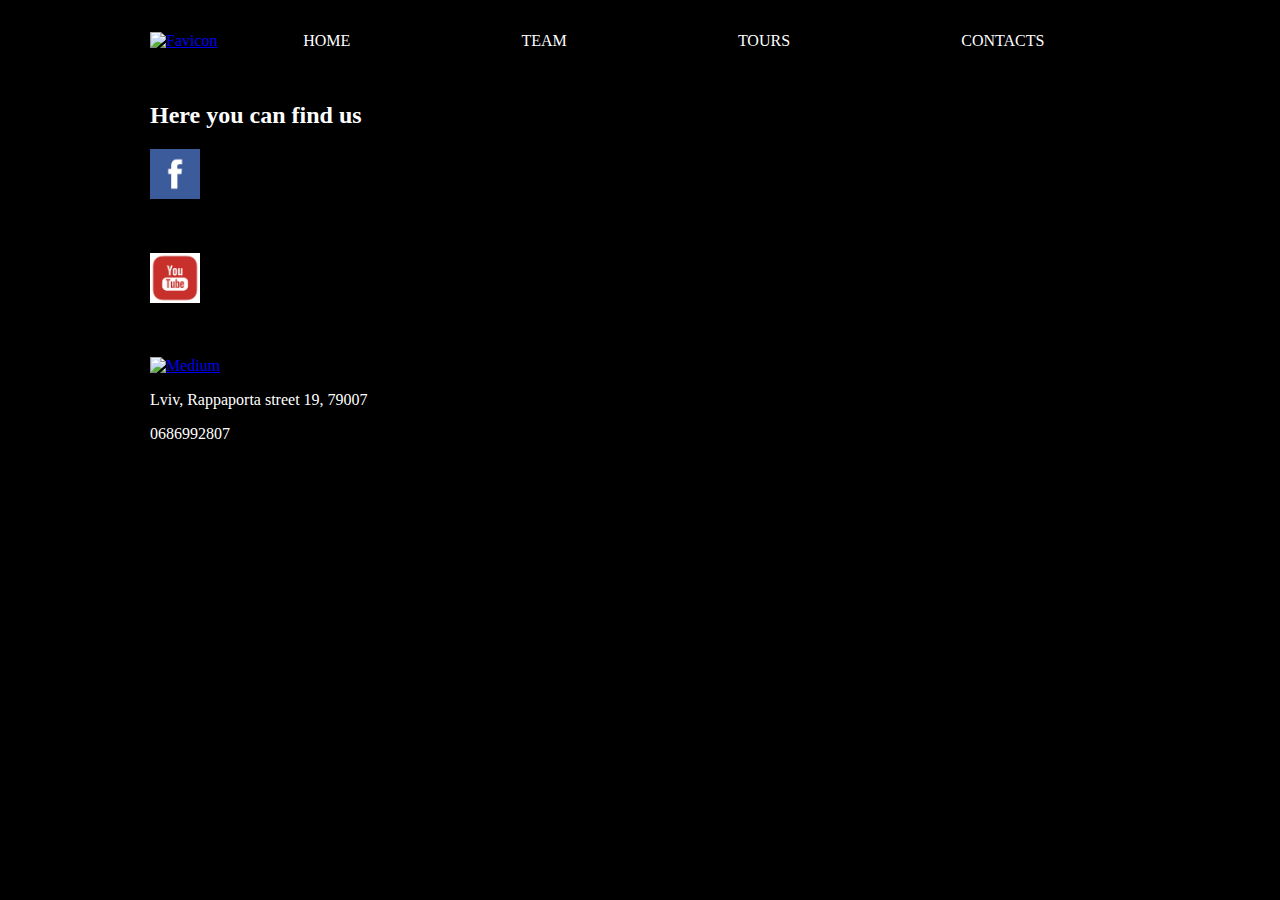
==== contacts.html @ 9b752223 "Created initial files" ====
<!DOCTYPE html>
<html lang="en">
<head>
    <meta charset="UTF-8">
    <meta name="viewport" content="width=device-width, initial-scale=1.0">
    <meta http-equiv="X-UA-Compatible" content="ie=edge">
    <title>Contacts</title>
    <link rel="stylesheet" href="css/index.css">
    <link rel="icon" href="img/favicon.png" type="image/x-icon">
</head>
<body>
     <header id="home">
            <nav>
                                <ul class="logo">
            <p><a href="index.html"><img src="img/dinologo.png" width="300" 
   height="300" alt="Favicon"></a></p>
                               </ul>

               <ul class="menu">
                    <li><a href="index.html">Home</a></li>
                    <li><a href="team.html">Team</a></li>
                    <li><a href="walking.html">Tours</a></li>
                    <li><a href="contacts.html">Contacts</a></li>


                    
                </ul>
                
            </nav>
 <h2>Here you can find us</h2>
    
    <p><a href="https://www.facebook.com/1Nonametravelblog"><img src="img/facebookicon.png" width="50" 
   height="50" alt="Facebook"></a></p>
    
    
   
 <br>
  <p><a href="https://www.youtube.com/watch?v=WPO3TfaCs1Q"><img src="img/ytb.png" width="50" 
   height="50" alt="Youtube"></a></p>
 
    
    <br>
    <p><a href="https://medium.com/me/stories/public"><img src="img/medium.png" width="50" 
   height="50" alt="Medium"></a></p>
   

   
    <p>Lviv, Rappaporta street 19, 79007</p>
    <p>0686992807</p>
    
</body>
</html>



    <script src="js/index.js"></script>
---- css/index.css ----
@import url('https://fonts.googleapis.com/css?family=Diplomata|Permanent+Marker');
body {
    max-width: 980px;
    margin: auto;
}
html {
  background-color: black; 
}
h1,h2,h3,h4 {
    color: white;
}
p {
    color: white;
}
label {
    color: white;
}


header .header-logo {
    font-family: 'Diplomata', cursive;
    font-size: 3rem;
    text-align: center;
    margin: 20px auto;
}
header .logo {
    padding: 0;
    display: flex;
    justify-content: space-around;
}

 .menu {
    padding: 0;
    display: flex;
    justify-content: space-around;
}

header .menu li {
    display: inline;
}
header .menu li a {
    text-decoration: none;
    text-transform: uppercase;
    color: white;
    font-family: 'Permanent Marker', cursive;
    

}

header .menu li a:hover {
    text-decoration: underline;
    color: red;
    font-size: 150%;
}
header .banner {
    min-height: 400px;
    background-image: url(../img/package-tour.jpg);
    background-size: cover;
    background-position: center;
    display: flex;
    align-items: center;
    justify-content: center;
}
header .banner .button-container {
    display: flex;
    color: white;
}
.button {
    background-color: red;
    border: none;
    color: white;
    padding: 15px 32px;
    text-align: center;
    text-decoration: none;
    display: inline-block;
    font-size: 16px;
}
header .banner2 {
    min-height: 400px;
    background-image: url(../img/walking-holiday.png);
    background-size: cover;
    background-position: center;
    display: flex;
    align-items: center;
    justify-content: center;
}
#timer {
    color: white;
}
.tour-card img {
    display: flex;
    width: 100%;
    }
@media (min-width: 740px) {
    header nav {
        display: flex;
    }
    header .header-logo {
        margin: 0;
    }
    header .menu {
        flex: 1;
        align-items: center;
    }
}
@media (min-width: 600px) {
    .tour-list {
        display: grid;
        grid-template-columns: repeat(2, 1fr);
    }
    .tour-card {
        margin: 10px;
    }
}

.tour-card .button-container {
    display: flex;
    justify-content: space-around;
}

.tour-card .button {
    padding: 5px;
    min-width: 85px;
    background-position: center;
    display: flex;
    align-items: center;
    justify-content: center;
}
footer {
    padding: 0;
    font-family: cursive;
    display: flex;
    justify-content: space-around;
    color: red;
}
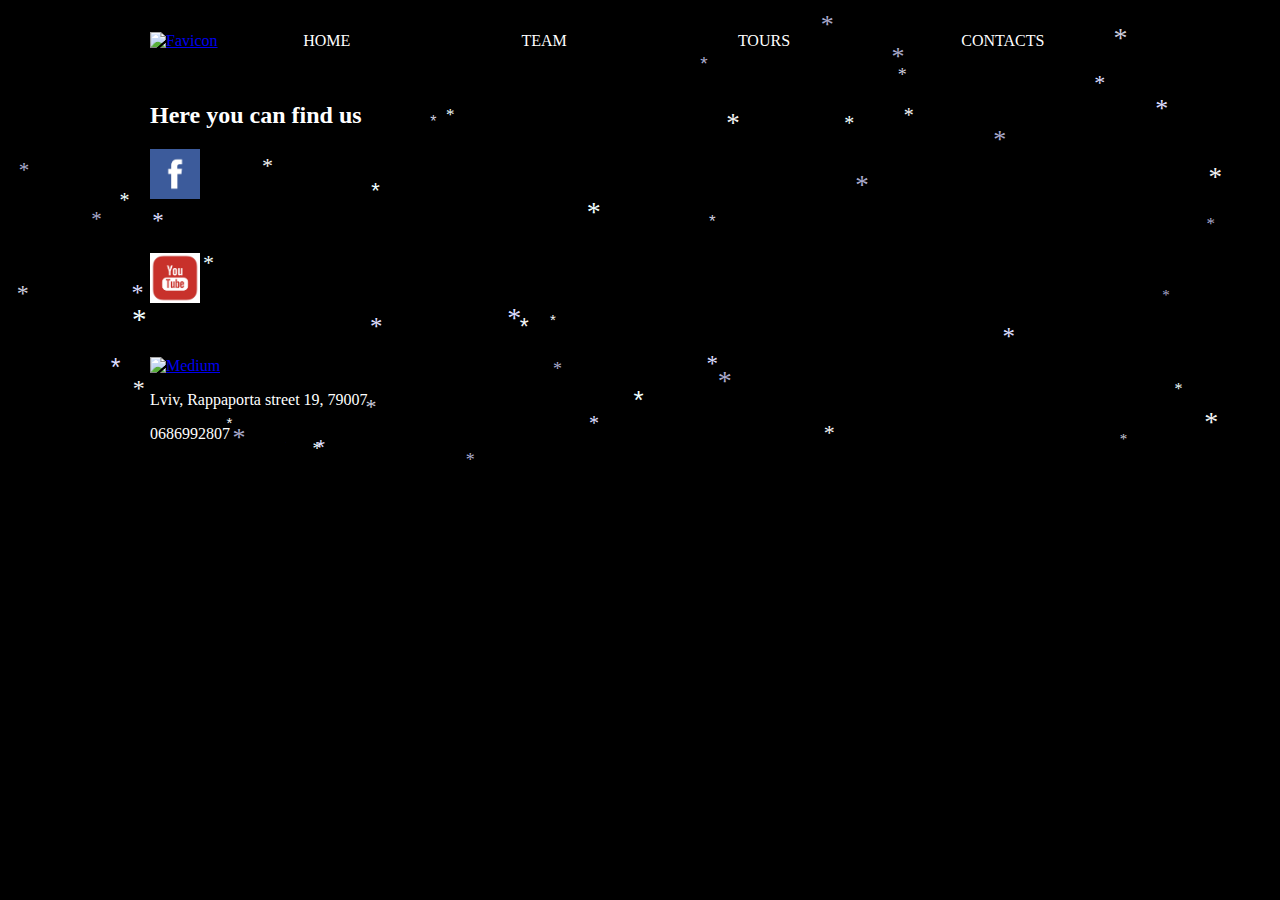
==== commit d136b0cf: "Created initial files" ====
--- a/contacts.html
+++ b/contacts.html
@@ -15,42 +15,29 @@
             <p><a href="index.html"><img src="img/dinologo.png" width="300" 
    height="300" alt="Favicon"></a></p>
                                </ul>
-
                <ul class="menu">
                     <li><a href="index.html">Home</a></li>
                     <li><a href="team.html">Team</a></li>
                     <li><a href="walking.html">Tours</a></li>
                     <li><a href="contacts.html">Contacts</a></li>
-
-
-                    
                 </ul>
-                
             </nav>
  <h2>Here you can find us</h2>
-    
     <p><a href="https://www.facebook.com/1Nonametravelblog"><img src="img/facebookicon.png" width="50" 
    height="50" alt="Facebook"></a></p>
-    
-    
-   
  <br>
   <p><a href="https://www.youtube.com/watch?v=WPO3TfaCs1Q"><img src="img/ytb.png" width="50" 
    height="50" alt="Youtube"></a></p>
- 
-    
     <br>
     <p><a href="https://medium.com/me/stories/public"><img src="img/medium.png" width="50" 
    height="50" alt="Medium"></a></p>
-   
-
-   
     <p>Lviv, Rappaporta street 19, 79007</p>
     <p>0686992807</p>
-    
+    <script src="js/index.js"></script>
+
 </body>
 </html>
 
 
 
-    <script src="js/index.js"></script>
+
--- a/css/index.css
+++ b/css/index.css
@@ -4,7 +4,7 @@
     margin: auto;
 }
 html {
-  background-color: black; 
+    background-color: black; 
 }
 h1,h2,h3,h4 {
     color: white;
@@ -16,23 +16,29 @@
     color: white;
 }
 
-
 header .header-logo {
     font-family: 'Diplomata', cursive;
     font-size: 3rem;
     text-align: center;
     margin: 20px auto;
 }
+
 header .logo {
     padding: 0;
     display: flex;
     justify-content: space-around;
 }
 
- .menu {
+#siteLogo {
+    width: 400px;
+    height: 400px;
+}
+
+.menu {
     padding: 0;
     display: flex;
     justify-content: space-around;
+    height: 50px;
 }
 
 header .menu li {
@@ -44,6 +50,7 @@
     color: white;
     font-family: 'Permanent Marker', cursive;
     
+    
 
 }
 
@@ -52,9 +59,12 @@
     color: red;
     font-size: 150%;
 }
+#clock {
+    color: white;
+}
 header .banner {
     min-height: 400px;
-    background-image: url(../img/package-tour.jpg);
+    background-image: url(../img/logo.jpg);
     background-size: cover;
     background-position: center;
     display: flex;
@@ -90,27 +100,13 @@
 .tour-card img {
     display: flex;
     width: 100%;
+    height: 300px;
+    object-fit: cover;
     }
-@media (min-width: 740px) {
-    header nav {
-        display: flex;
-    }
-    header .header-logo {
-        margin: 0;
-    }
-    header .menu {
-        flex: 1;
-        align-items: center;
-    }
-}
-@media (min-width: 600px) {
-    .tour-list {
-        display: grid;
-        grid-template-columns: repeat(2, 1fr);
-    }
-    .tour-card {
-        margin: 10px;
-    }
+.team {
+   
+   
+    
 }
 
 .tour-card .button-container {
@@ -126,6 +122,13 @@
     align-items: center;
     justify-content: center;
 }
+.tour-card {
+    min-height: 400px;
+    
+    
+    
+}
+
 footer {
     padding: 0;
     font-family: cursive;
@@ -134,3 +137,25 @@
     color: red;
 }
 
+@media (min-width: 740px) {
+    header nav {
+        display: flex;
+    }
+    header .header-logo {
+        margin: 0;
+    }
+    header .menu {
+        flex: 1;
+        align-items: center;
+    }
+}
+
+@media (min-width: 600px) {
+    .tour-list {
+        display: grid;
+        grid-template-columns: repeat(2, 1fr);
+    }
+    .tour-card {
+        margin: 10px;
+    }
+}
